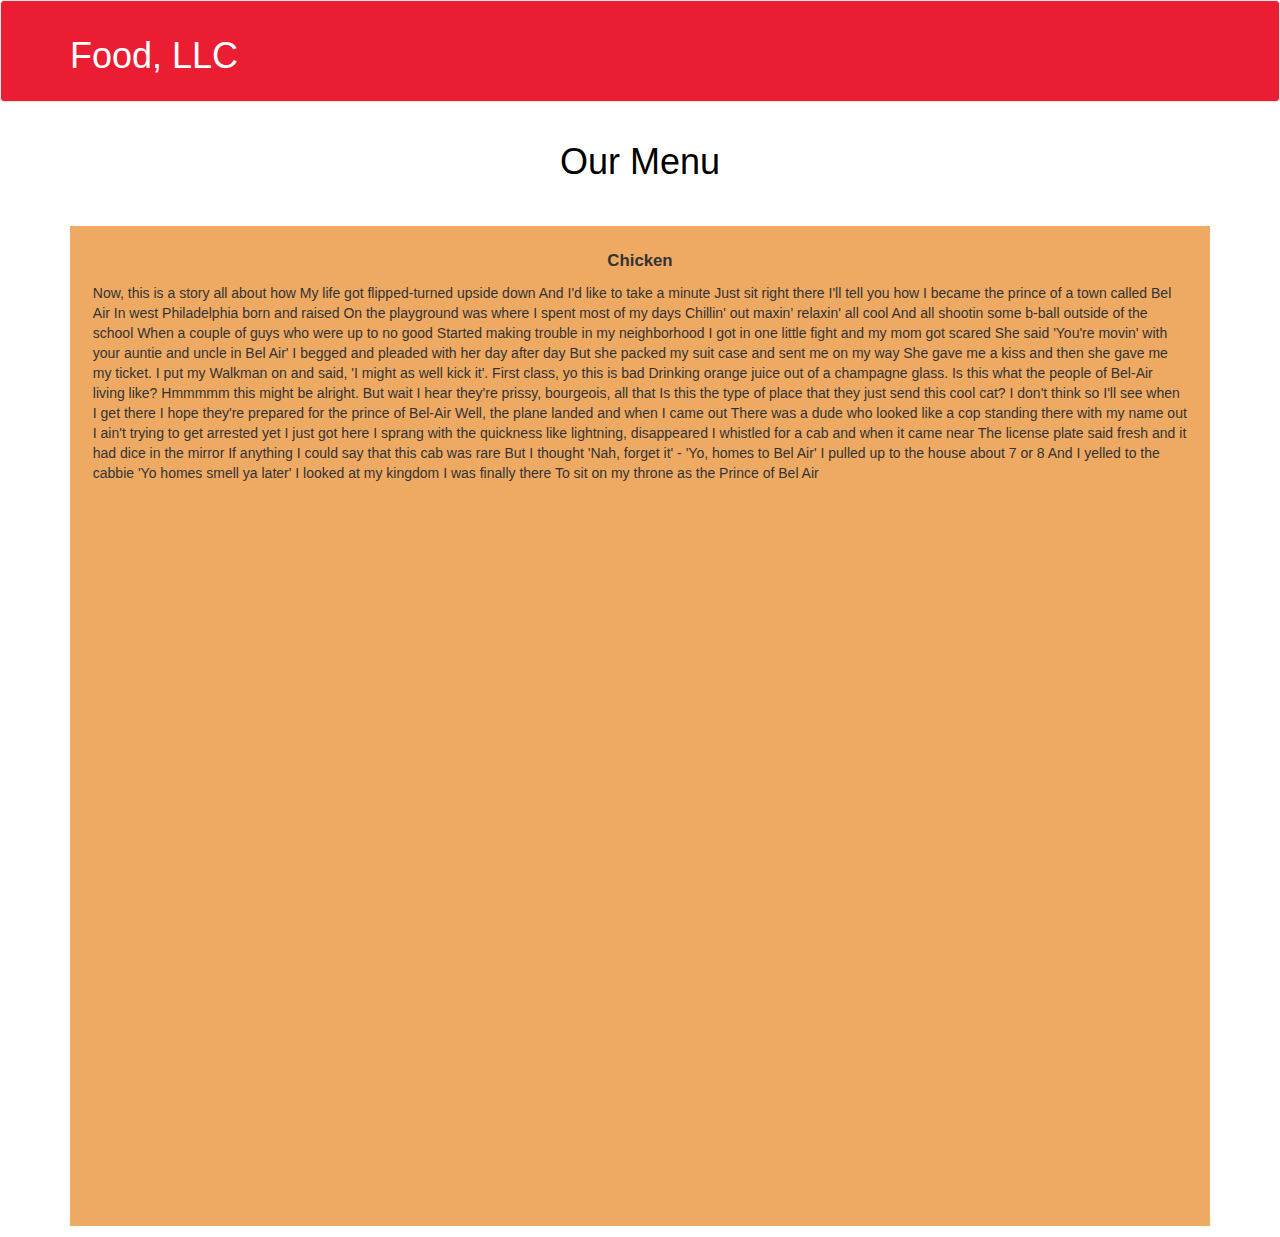
==== mod3solution/index.html @ cdc7429c "Homework no. 3. That menu bar, ouch!" ====
<!doctype html>
<html lang="en">
  <head>
    <meta charset="utf-8">
    <meta http-equiv="X-UA-Compatible" content="IE=edge">
    <meta name="viewport" content="width=device-width, initial-scale=1">

    <!-- HTML5 shim and Respond.js for IE8 support of HTML5 elements and media queries -->
    <!-- WARNING: Respond.js doesn't work if you view the page via file:// -->
    <!--[if lt IE 9]>
      <script src="https://oss.maxcdn.com/html5shiv/3.7.2/html5shiv.min.js"></script>
      <script src="https://oss.maxcdn.com/respond/1.4.2/respond.min.js"></script>
    <![endif]-->

    <title>Homework No. 3</title>
    <link rel="stylesheet" href="css/bootstrap.min.css">
    <link rel="stylesheet" href="css/styles.css">
  </head>
  
  
<body>
<header>
    <nav id="header-nav" class="navbar navbar-default">
      <div class="container" class="col-xs-12 col-lg-12 col-md-12 col-sm-12">
        <div class="navbar-header">
          <div class="navbar-brand text-left">
            <h1>Food, LLC</h1>
          </div>
		  
		  <button type="button" class="navbar-toggle collapsed visible-xs hidden-lg hidden-md hidden-sm " data-toggle="collapse" data-target="#collapsable-nav" aria-expanded="false">
            <span class="sr-only">Toggle navigation</span>
            <span class="icon-bar"></span>
            <span class="icon-bar"></span>
            <span class="icon-bar"></span>
          </button>
	
		</div>

		  <div id="collapsable-nav" class="collapse navbar-collapse hidden-lg hidden-md hidden-sm ">
           <ul id="nav-list" class="nav navbar-nav navbar-right hidden-lg hidden-md hidden-sm">
            <li><p class="text-center">Chicken</p></li>
            <li><p class="text-center">Beef</p></li>
            <li><p class="text-center">Sushi</p></li>
          </ul>
          </div>
	</div>
	</nav>
</header>
  <div class="container" id="">
  <h1 class="text-center" id="sectionTitle">Our Menu</h1>

		<div class="row col-xs-12" id="maintext">
		<p id="foodtype" class="text-center">Chicken</p>
		<span id="description">Now, this is  a story all about how  My life got flipped-turned upside down
And I'd like to take a minute Just sit right there I'll tell you how I became the prince of a town called Bel Air
In west Philadelphia born and raised On the playground was where I spent most of my days Chillin' out maxin' relaxin' all cool
And all shootin some b-ball outside of the school When a couple of guys who were up to no good
Started making trouble in my neighborhood I got in one little fight and my mom got scared
She said 'You're movin' with your auntie and uncle in Bel Air'
I begged and pleaded with her day after day But she packed my suit case and sent me on my way
She gave me a kiss and then she gave me my ticket. I put my Walkman on and said, 'I might as well kick it'.
First class, yo this is bad Drinking orange juice out of a champagne glass.
Is this what the people of Bel-Air living like?
Hmmmmm this might be alright. But wait I hear they're prissy, bourgeois, all that
Is this the type of place that they just send this cool cat?
I don't think so I'll see when I get there I hope they're prepared for the prince of Bel-Air

Well, the plane landed and when I came out There was a dude who looked like a cop standing there with my name out
I ain't trying to get arrested yet I just got here I sprang with the quickness like lightning, disappeared

I whistled for a cab and when it came near The license plate said fresh and it had dice in the mirror
If anything I could say that this cab was rare But I thought 'Nah, forget it' - 'Yo, homes to Bel Air'

I pulled up to the house about 7 or 8 And I yelled to the cabbie 'Yo homes smell ya later'
I looked at my kingdom I was finally there To sit on my throne as the Prince of Bel Air</span>
		</div>
  
  </div>
  

  <!-- jQuery (Bootstrap JS plugins depend on it) -->
  <script src="js/jquery-1.11.3.min.js"></script>
  <script src="js/bootstrap.min.js"></script>
  <script src="js/script.js"></script>
</body>
</html>
---- mod3solution/css/styles.css ----
#header-nav{
	min-height:100px;
	background-color: #EA1D32;

}

h1{
	color:white;
}

#title{
	text-align: center;
	width: 100%;
}

#sectionTitle {
	color:black;
}

#maintext {
	height:1000px;
	width:100%;
	background-color: #EEAA63;
	padding: 2%;
	margin: 3% auto 1%;
}

#nav-list{
	width:100%;
	background-color: #FC8B0A;
}

#nav-list p:hover{
	width:100%;
	background-color: #F00000;
}

.navbar-nav {
    margin:1px -200px 1px -15px;
}

#collapsable-nav {
	width:100%;
	margin-right: -150px;
}

.bottom-align {
    position: absolute;
    bottom: 0;
    right: 0;
}

.navbar-default, .navbar-default .navbar-header{
  min-height:100px;
}

#foodtype {
	font-size: 1.2em;
	font-weight: bold;
}

@media (min-width: 1200px){}

@media (min-width: 992px) and (max-width: 1199px){}

@media (min-width: 768px) and (max-width: 991px){}

@media (max-width: 767px){
#maintext {
	height:1000px;
	width:100%;
	background-color: #EEAA63;
	padding: 2%;
}
}

@media (max-width: 479px){
#maintext {
	height:1000px;
	width:100%;	
	background-color: #EEAA63;
	padding: 2%;
}
}
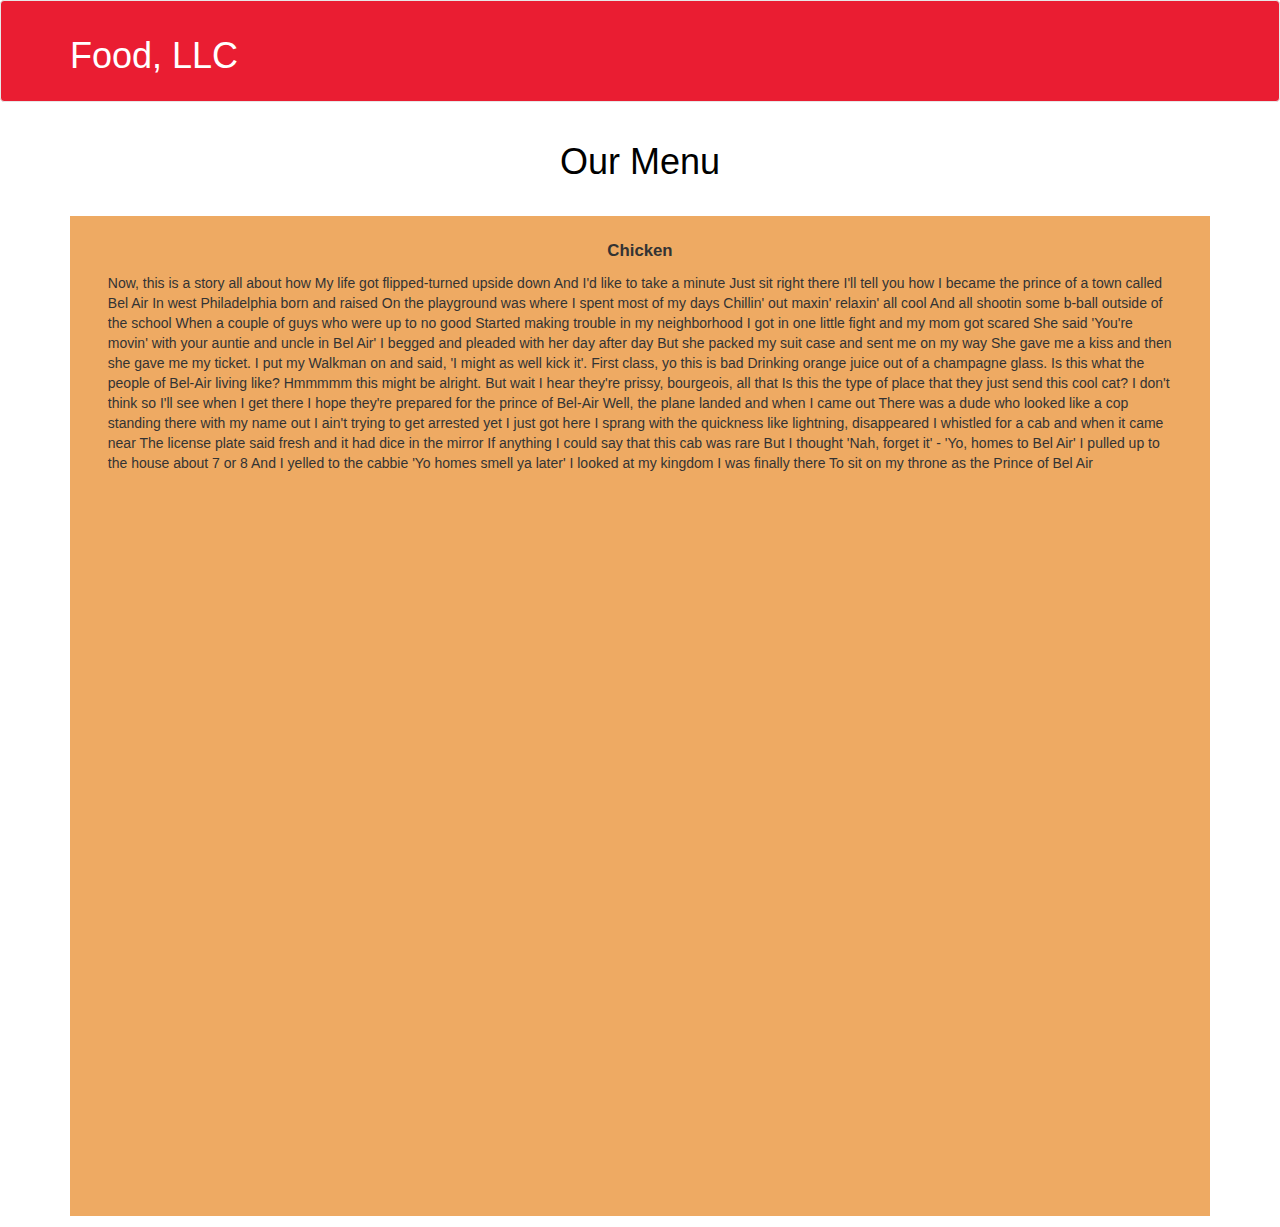
==== commit 5c0453cf: "adding the grid system" ====
--- a/mod3solution/index.html
+++ b/mod3solution/index.html
@@ -49,7 +49,8 @@
   <div class="container" id="">
   <h1 class="text-center" id="sectionTitle">Our Menu</h1>
 
-		<div class="row col-xs-12" id="maintext">
+		<div class="row" id="maintext">
+		<div class="col-xs-12 col-lg-12 col-md-12 col-sm-12">
 		<p id="foodtype" class="text-center">Chicken</p>
 		<span id="description">Now, this is  a story all about how  My life got flipped-turned upside down
 And I'd like to take a minute Just sit right there I'll tell you how I became the prince of a town called Bel Air
@@ -74,6 +75,7 @@
 I pulled up to the house about 7 or 8 And I yelled to the cabbie 'Yo homes smell ya later'
 I looked at my kingdom I was finally there To sit on my throne as the Prince of Bel Air</span>
 		</div>
+		</div>
   
   </div>
   
